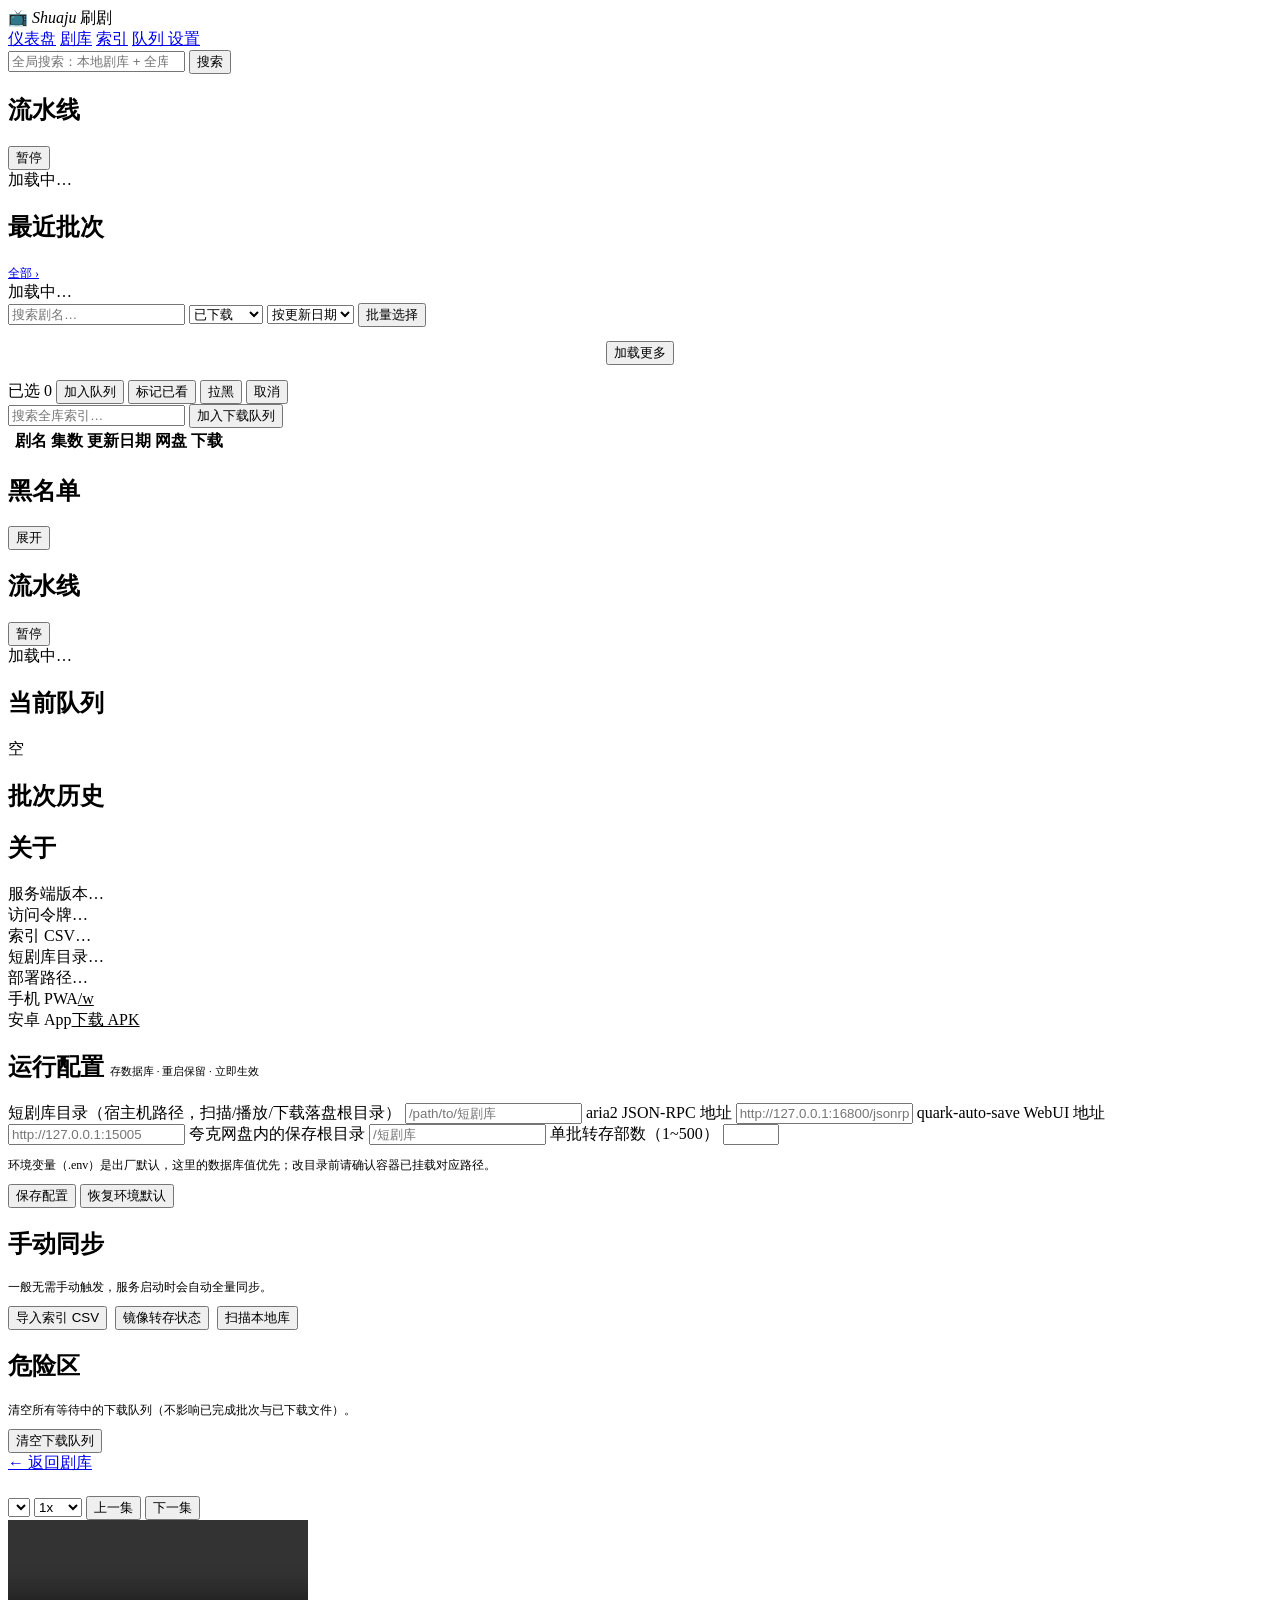
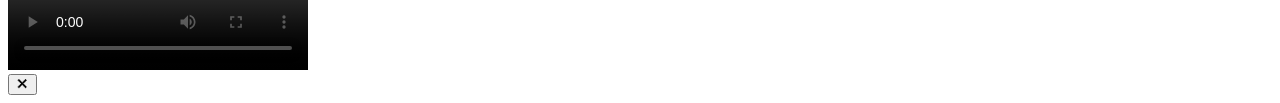
==== static/index.html @ 5451e3e0 "feat: 运行配置页面化——短剧库目录/aria2/quark/保存根/批量 存数据库 - 新增 settings 表 + app/settings_store.py：env 为出厂默认、DB 值优" ====
<!DOCTYPE html>
<html lang="zh-CN">
<head>
<meta charset="utf-8">
<meta name="viewport" content="width=device-width, initial-scale=1">
<title>Shuaju 刷剧 · 管理台</title>
<link rel="stylesheet" href="/style.css">
</head>
<body>
<div class="aurora"><i></i><i></i><i></i></div>
<header id="topbar">
  <div class="brand">📺 <em>Shuaju</em> 刷剧</div>
  <nav>
    <a href="#/dashboard" data-nav="dashboard">仪表盘</a>
    <a href="#/library" data-nav="library">剧库</a>
    <a href="#/index" data-nav="index">索引</a>
    <a href="#/queue" data-nav="queue">队列 <span id="queue-badge" class="badge hidden"></span></a>
    <a href="#/settings" data-nav="settings">设置</a>
  </nav>
  <div id="stats-line"></div>
</header>

<main id="view-dashboard" class="view">
  <div class="toolbar">
    <input id="gs-input" type="search" placeholder="全局搜索：本地剧库 + 全库索引…">
    <button id="gs-btn" class="primary">搜索</button>
  </div>
  <div id="gs-results"></div>
  <div id="dash-main">
    <div id="stat-cards" class="stat-cards"></div>
    <div class="panel">
      <div class="panel-head">
        <h2>流水线</h2>
        <button id="dash-pause-btn">暂停</button>
      </div>
      <div id="dash-pipeline" class="pipeline-strip muted">加载中…</div>
      <div id="dash-batch-log" class="log-live hidden"></div>
    </div>
    <div class="panel">
      <div class="panel-head">
        <h2>最近批次</h2>
        <a href="#/queue" class="muted" style="font-size:12px">全部 ›</a>
      </div>
      <div id="dash-batches" class="muted">加载中…</div>
    </div>
  </div>
</main>

<main id="view-library" class="view hidden">
  <div class="toolbar">
    <input id="lib-search" type="search" placeholder="搜索剧名…">
    <select id="lib-state">
      <option value="done">已下载</option>
      <option value="queued">下载中</option>
      <option value="not_downloaded">未下载</option>
      <option value="dead">链接失效</option>
      <option value="all">全部</option>
    </select>
    <select id="lib-sort">
      <option value="updated">按更新日期</option>
      <option value="episodes">按集数</option>
      <option value="size">按大小</option>
      <option value="title">按剧名</option>
    </select>
    <span id="lib-count" class="muted"></span>
    <button id="lib-select-btn">批量选择</button>
  </div>
  <div id="lib-grid" class="grid"></div>
  <div id="lib-skeleton" class="grid hidden"></div>
  <div id="lib-empty" class="empty-state hidden"></div>
  <button id="lib-more" class="more hidden" style="display:block;margin:14px auto">加载更多</button>
  <div id="lib-sentinel" style="height:1px"></div>
  <div id="lib-opbar" class="opbar hidden">
    <span class="count" id="lib-sel-count">已选 0</span>
    <button id="op-queue">加入队列</button>
    <button id="op-watch">标记已看</button>
    <button id="op-blacklist" class="danger">拉黑</button>
    <button id="op-cancel" class="ghost">取消</button>
  </div>
</main>

<main id="view-index" class="view hidden">
  <div class="toolbar">
    <input id="idx-search" type="search" placeholder="搜索全库索引…">
    <button id="idx-queue-selected" class="primary">加入下载队列</button>
    <span id="idx-count" class="muted"></span>
  </div>
  <div class="table-wrap">
  <table class="table">
    <thead><tr><th></th><th>剧名</th><th>集数</th><th>更新日期</th><th>网盘</th><th>下载</th><th></th></tr></thead>
    <tbody id="idx-body"></tbody>
  </table>
  </div>
  <div id="idx-pager" class="pager"></div>
  <div class="panel">
    <div class="panel-head">
      <h2>黑名单 <span id="bl-count" class="muted"></span></h2>
      <button id="bl-toggle">展开</button>
    </div>
    <div id="bl-list" class="hidden"></div>
  </div>
</main>

<main id="view-queue" class="view hidden">
  <div class="panel">
    <div class="panel-head">
      <h2>流水线</h2>
      <button id="pause-btn">暂停</button>
    </div>
    <div id="pipeline-info" class="muted">加载中…</div>
  </div>
  <div class="panel">
    <h2>当前队列</h2>
    <div id="queue-list" class="muted">空</div>
  </div>
  <div class="panel">
    <h2>批次历史</h2>
    <div id="batch-list"></div>
  </div>
</main>

<main id="view-settings" class="view hidden">
  <div class="set-grid">
    <div class="panel">
      <h2>关于</h2>
      <div class="set-row"><span class="k">服务端版本</span><span id="set-version">…</span></div>
      <div class="set-row"><span class="k">访问令牌</span><span id="set-auth">…</span></div>
      <div class="set-row"><span class="k">索引 CSV</span><span id="set-csv">…</span></div>
      <div class="set-row"><span class="k">短剧库目录</span><span id="set-lib">…</span></div>
      <div class="set-row" id="set-deploy"><span class="k">部署路径</span><span class="muted">…</span></div>
      <div class="set-row"><span class="k">手机 PWA</span><a href="/w" style="color:var(--accent)">/w</a></div>
      <div class="set-row"><span class="k">安卓 App</span><a href="/duanju.apk" style="color:var(--accent)">下载 APK</a></div>
    </div>
    <div class="panel">
      <h2>运行配置 <span class="muted" style="font-size:11px;font-weight:400">存数据库 · 重启保留 · 立即生效</span></h2>
      <div class="set-form">
        <label>短剧库目录（宿主机路径，扫描/播放/下载落盘根目录）
          <input id="cfg-lib" type="text" placeholder="/path/to/短剧库"></label>
        <label>aria2 JSON-RPC 地址
          <input id="cfg-aria2" type="text" placeholder="http://127.0.0.1:16800/jsonrpc"></label>
        <label>quark-auto-save WebUI 地址
          <input id="cfg-quark" type="text" placeholder="http://127.0.0.1:15005"></label>
        <label>夸克网盘内的保存根目录
          <input id="cfg-saveroot" type="text" placeholder="/短剧库"></label>
        <label>单批转存部数（1~500）
          <input id="cfg-batch" type="number" min="1" max="500"></label>
      </div>
      <p class="muted" style="font-size:12px;margin-bottom:10px">
        环境变量（.env）是出厂默认，这里的数据库值优先；改目录前请确认容器已挂载对应路径。
      </p>
      <button id="cfg-save" class="primary">保存配置</button>
      <button id="cfg-reset" class="ghost">恢复环境默认</button>
    </div>
    <div class="panel">
      <h2>手动同步</h2>
      <p class="muted" style="font-size:12px;margin-bottom:10px">一般无需手动触发，服务启动时会自动全量同步。</p>
      <div style="display:flex;gap:8px;flex-wrap:wrap">
        <button data-sync="csv">导入索引 CSV</button>
        <button data-sync="state">镜像转存状态</button>
        <button data-sync="local">扫描本地库</button>
      </div>
      <div id="sync-result" class="result-box hidden"></div>
    </div>
    <div class="panel danger-zone">
      <h2>危险区</h2>
      <p class="muted" style="font-size:12px;margin-bottom:10px">清空所有等待中的下载队列（不影响已完成批次与已下载文件）。</p>
      <button id="clear-queue-btn" class="danger">清空下载队列</button>
    </div>
  </div>
</main>

<main id="view-watch" class="view hidden">
  <div class="watch-wrap">
    <div class="watch-head">
      <a href="#/library" class="back">← 返回剧库</a>
      <h1 id="watch-title"></h1>
      <div class="watch-ops">
        <select id="ep-select"></select>
        <select id="speed-select">
          <option value="0.5">0.5x</option>
          <option value="1" selected>1x</option>
          <option value="1.5">1.5x</option>
          <option value="2">2x</option>
        </select>
        <button id="prev-ep">上一集</button>
        <button id="next-ep">下一集</button>
      </div>
    </div>
    <video id="player" controls autoplay></video>
    <div id="watch-status" class="muted"></div>
    <div id="ep-grid" class="ep-grid"></div>
  </div>
</main>

<!-- 详情抽屉 -->
<div id="drawer-mask" class="drawer-mask"></div>
<aside id="drawer" class="drawer">
  <button class="d-close" id="drawer-close">✕</button>
  <div id="drawer-content"></div>
</aside>

<div id="toast" class="toast hidden"></div>

<script src="/auth.js"></script>
<script type="module" src="/app.js"></script>
</body>
</html>
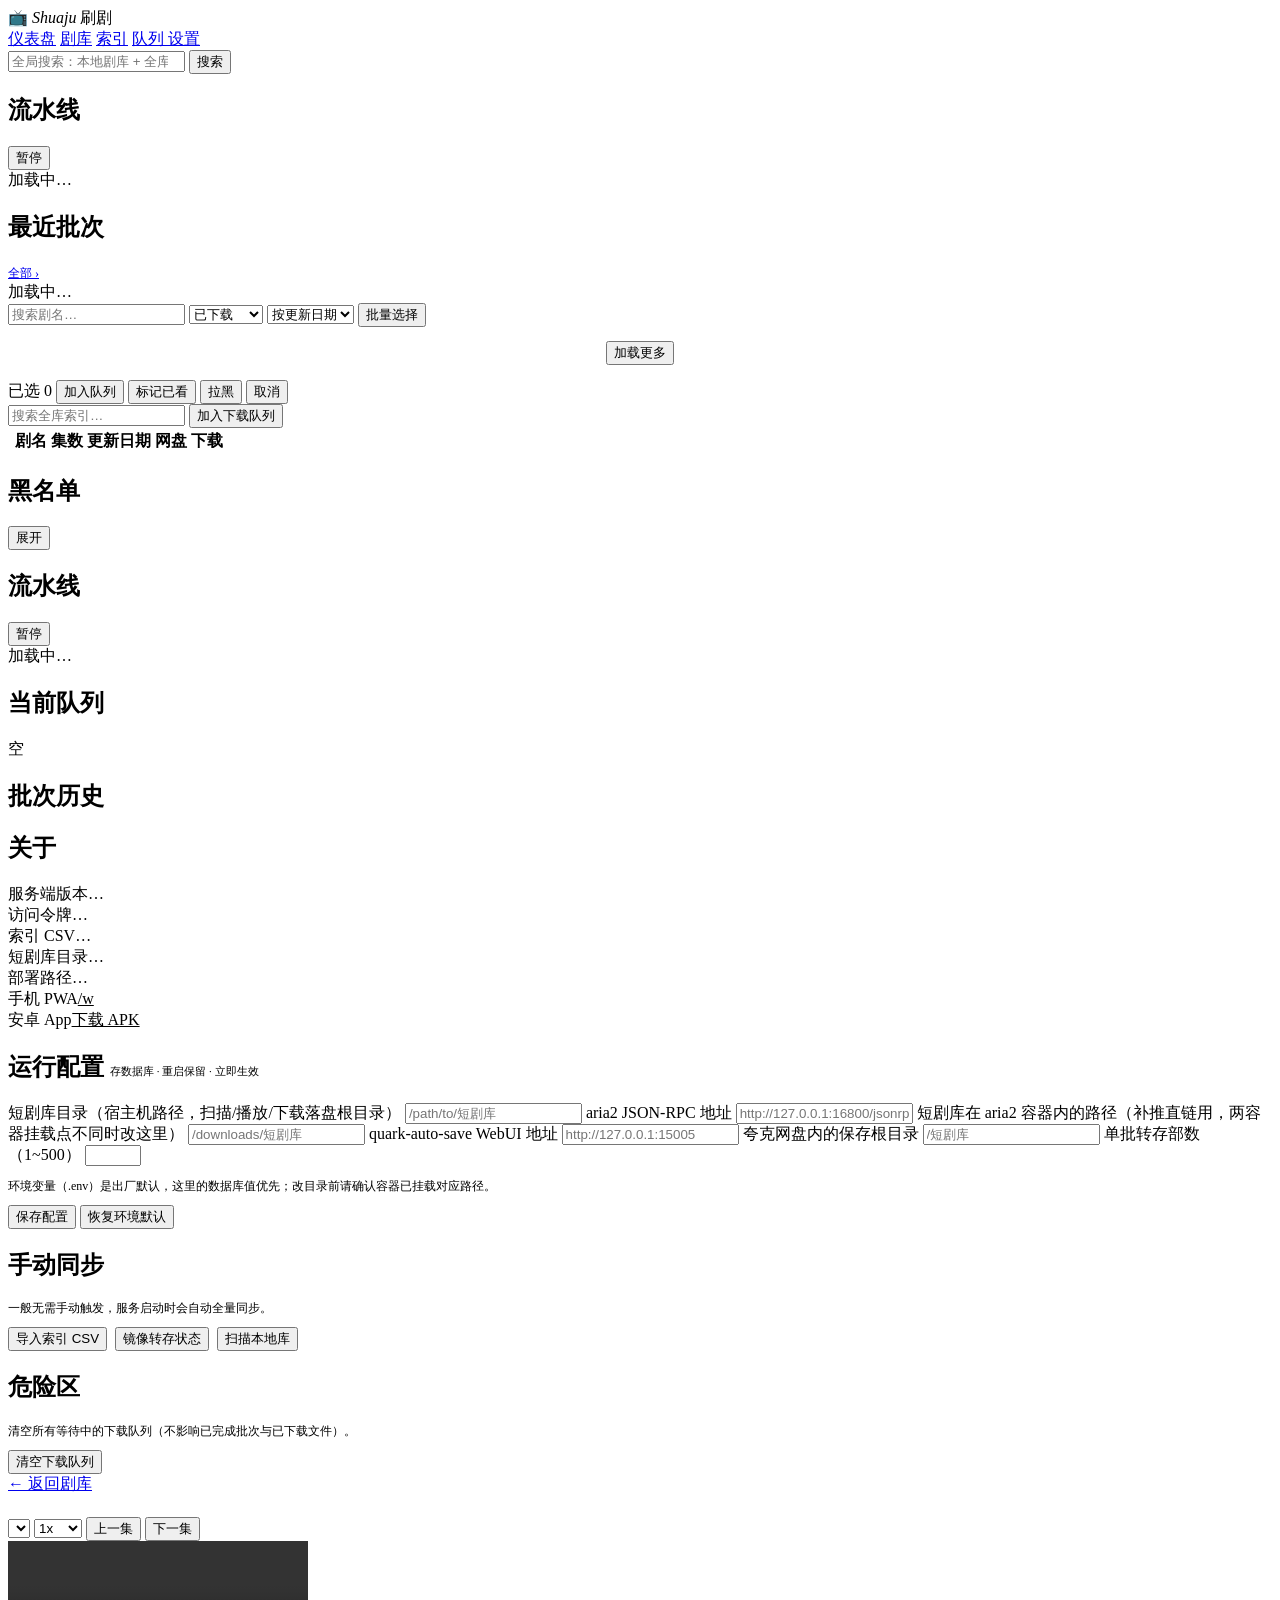
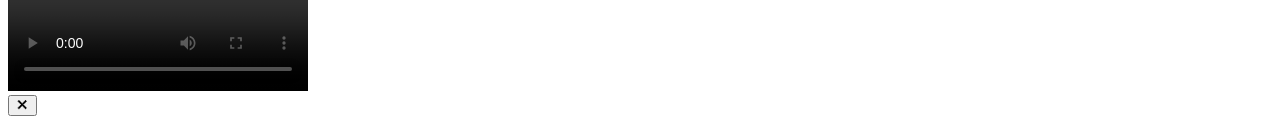
==== commit a38c34c5: "fix: 补推链路三处问题——PAT_BARE 重构残留、aria2 路径视角、补推条件 1. util.PAT_BARE/PAT_JI 在集数模式重构后已不存在：新增 util.is_episode" ====
--- a/static/index.html
+++ b/static/index.html
@@ -138,6 +138,8 @@
           <input id="cfg-lib" type="text" placeholder="/path/to/短剧库"></label>
         <label>aria2 JSON-RPC 地址
           <input id="cfg-aria2" type="text" placeholder="http://127.0.0.1:16800/jsonrpc"></label>
+        <label>短剧库在 aria2 容器内的路径（补推直链用，两容器挂载点不同时改这里）
+          <input id="cfg-aria2lib" type="text" placeholder="/downloads/短剧库"></label>
         <label>quark-auto-save WebUI 地址
           <input id="cfg-quark" type="text" placeholder="http://127.0.0.1:15005"></label>
         <label>夸克网盘内的保存根目录
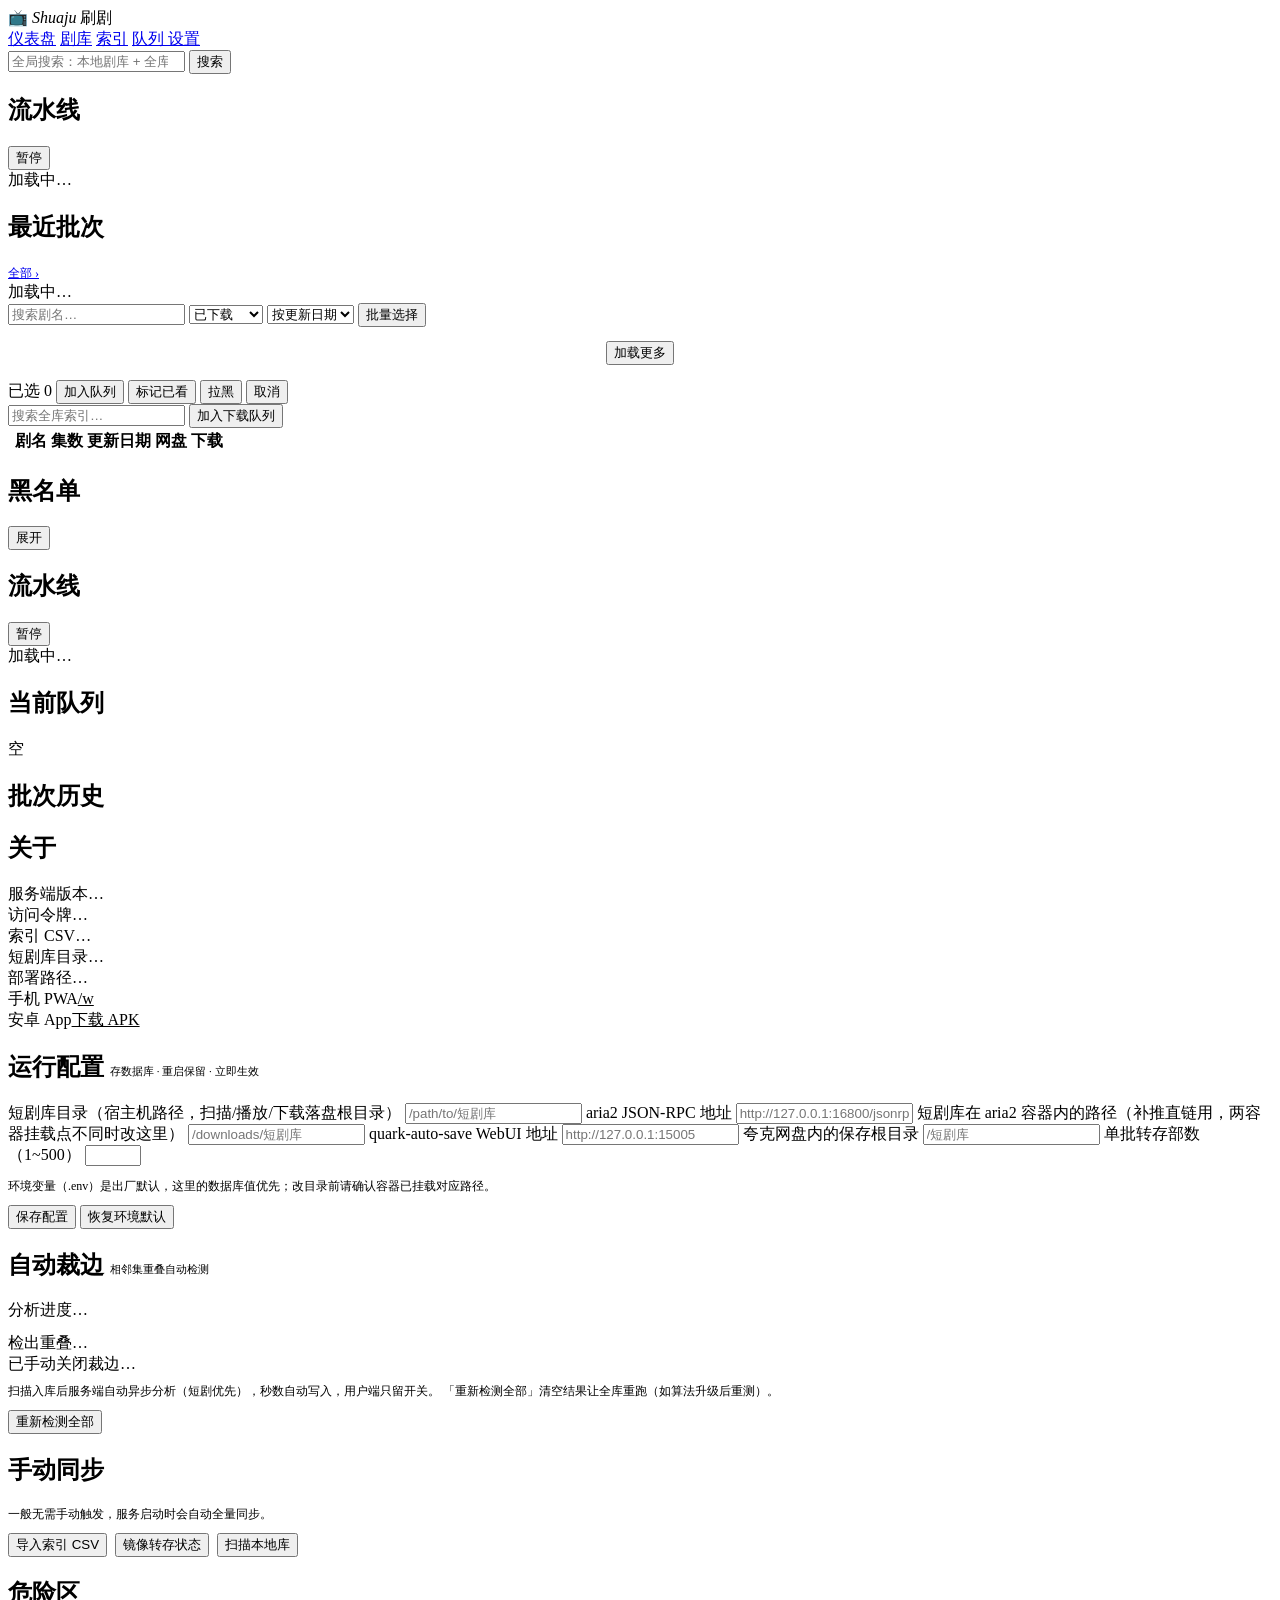
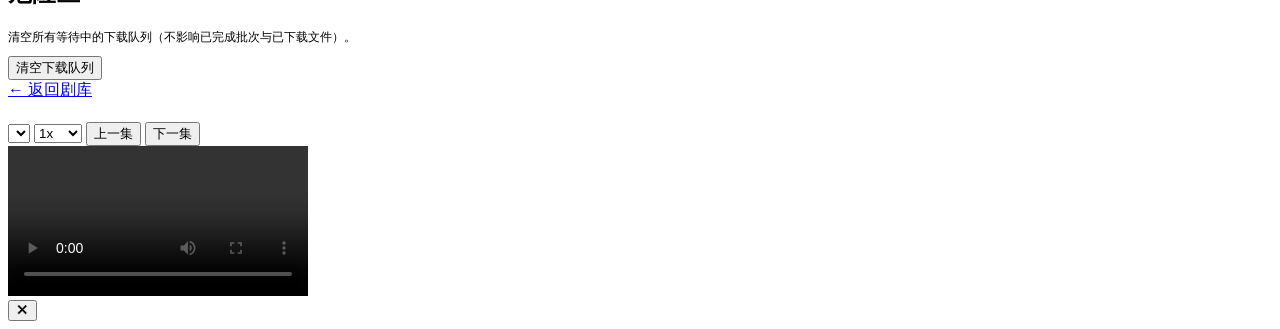
==== commit 3166feca: "feat: 设置页「自动裁边」面板——分析进度/检出统计/全部重检 - GET /api/trim/stats：total/checked/detected/disabled 四项统计 - POST " ====
--- a/static/index.html
+++ b/static/index.html
@@ -154,6 +154,18 @@
       <button id="cfg-reset" class="ghost">恢复环境默认</button>
     </div>
     <div class="panel">
+      <h2>自动裁边 <span class="muted" style="font-size:11px;font-weight:400">相邻集重叠自动检测</span></h2>
+      <div class="set-row"><span class="k">分析进度</span><span id="trim-progress">…</span></div>
+      <div class="meter" style="margin:6px 0 12px"><i id="trim-meter" style="width:0"></i></div>
+      <div class="set-row"><span class="k">检出重叠</span><span id="trim-detected">…</span></div>
+      <div class="set-row"><span class="k">已手动关闭裁边</span><span id="trim-disabled">…</span></div>
+      <p class="muted" style="font-size:12px;margin:8px 0 10px">
+        扫描入库后服务端自动异步分析（短剧优先），秒数自动写入，用户端只留开关。
+        「重新检测全部」清空结果让全库重跑（如算法升级后重测）。
+      </p>
+      <button id="trim-reset-btn" class="danger">重新检测全部</button>
+    </div>
+    <div class="panel">
       <h2>手动同步</h2>
       <p class="muted" style="font-size:12px;margin-bottom:10px">一般无需手动触发，服务启动时会自动全量同步。</p>
       <div style="display:flex;gap:8px;flex-wrap:wrap">
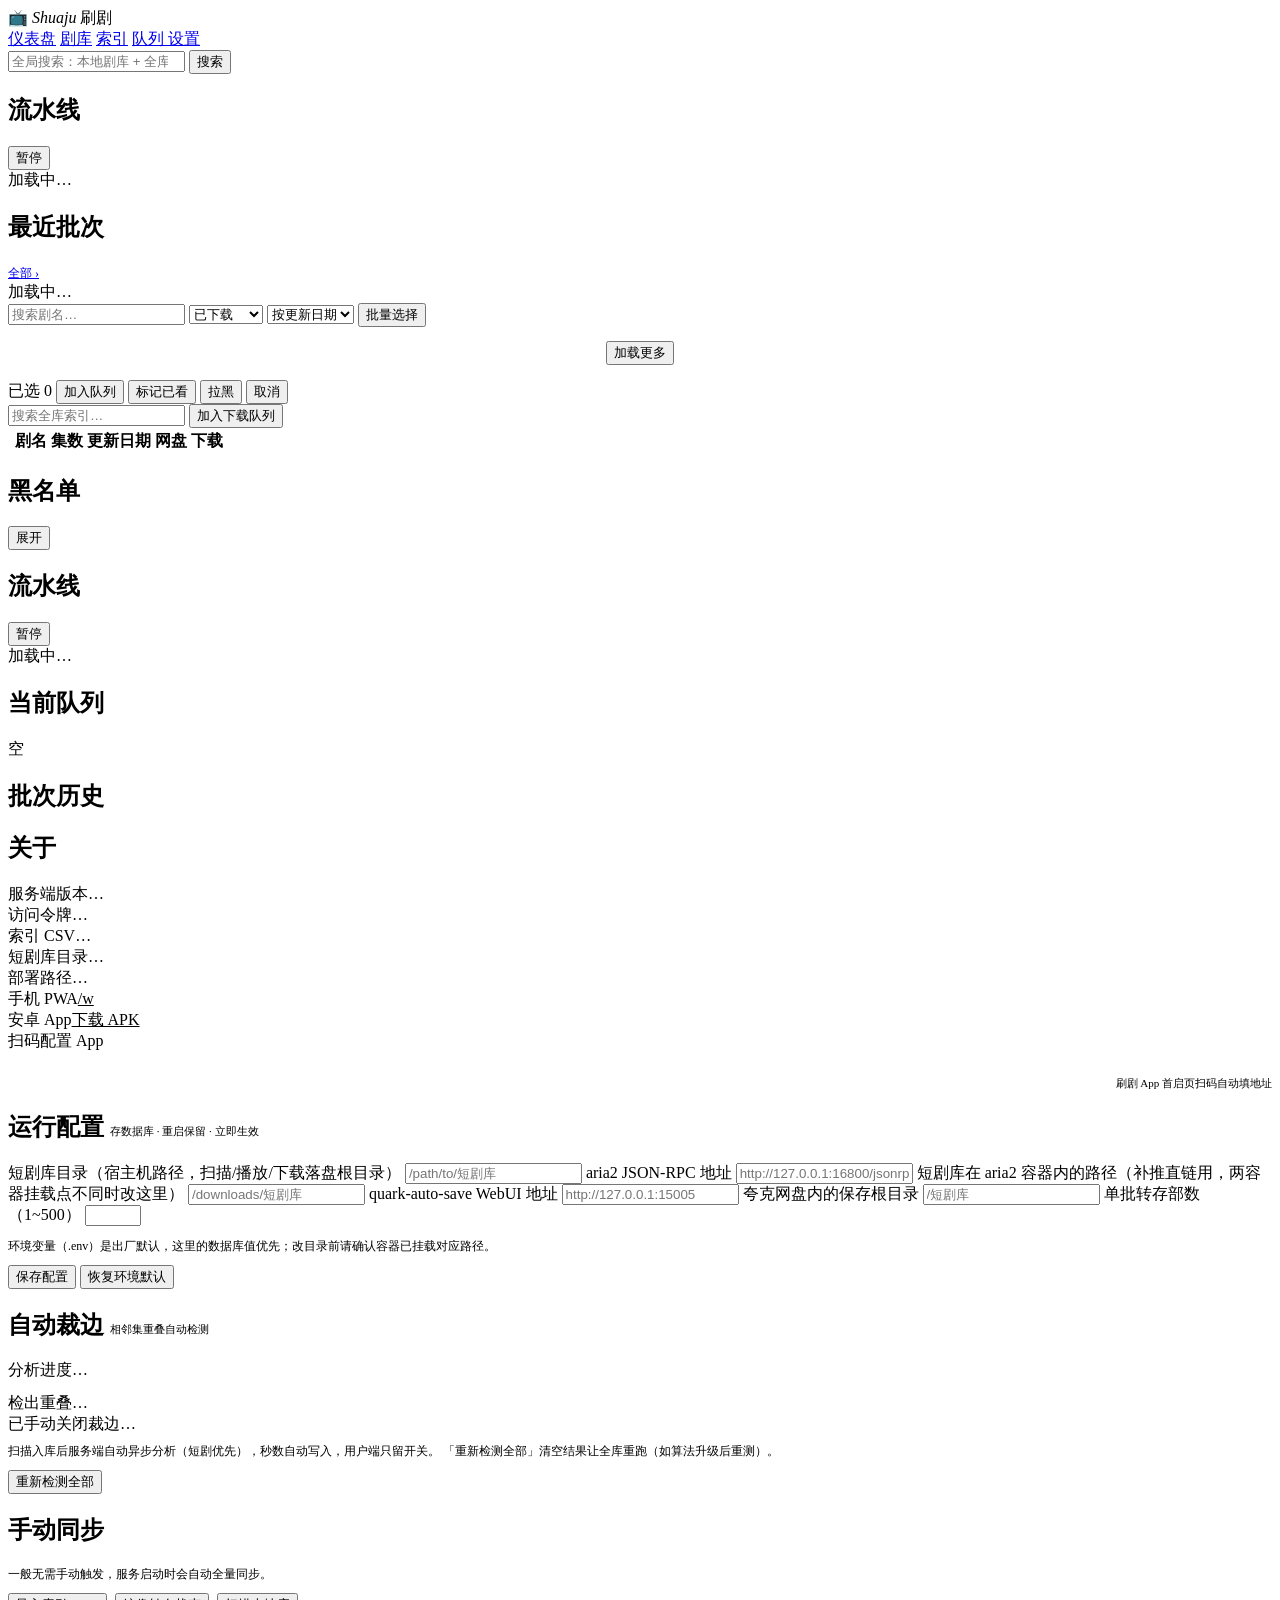
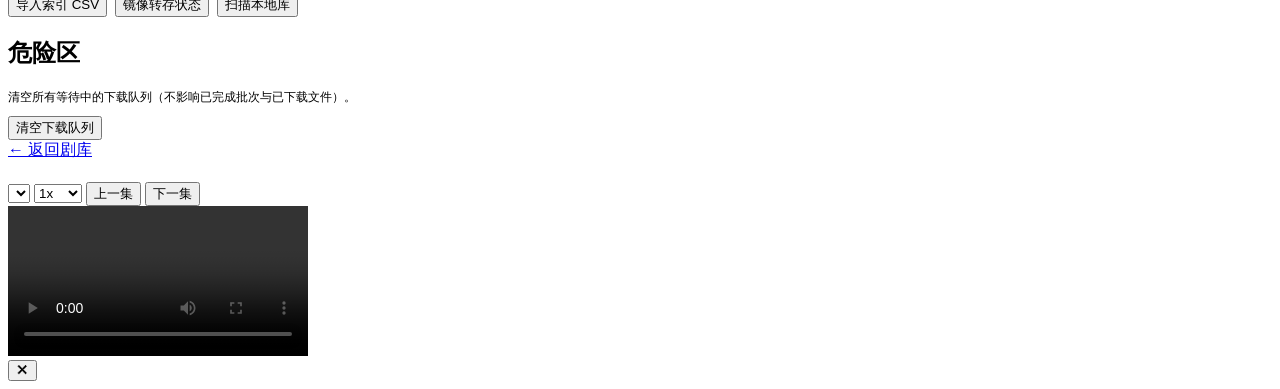
==== commit 7bd25f81: "feat: 扫码配置——/api/qr.svg 二维码端点 + 设置页扫码面板 - GET /api/qr.svg?data=<url>：qrcode 库生成 SVG（App 首启扫码自动填服务器地址" ====
--- a/static/index.html
+++ b/static/index.html
@@ -130,6 +130,13 @@
       <div class="set-row" id="set-deploy"><span class="k">部署路径</span><span class="muted">…</span></div>
       <div class="set-row"><span class="k">手机 PWA</span><a href="/w" style="color:var(--accent)">/w</a></div>
       <div class="set-row"><span class="k">安卓 App</span><a href="/duanju.apk" style="color:var(--accent)">下载 APK</a></div>
+      <div class="set-row" style="align-items:flex-start">
+        <span class="k">扫码配置 App</span>
+        <div style="text-align:right">
+          <div id="qr-box" style="background:#fff;padding:8px;border-radius:10px;display:inline-block;line-height:0"></div>
+          <div class="muted" style="font-size:11px;margin-top:4px">刷剧 App 首启页扫码自动填地址</div>
+        </div>
+      </div>
     </div>
     <div class="panel">
       <h2>运行配置 <span class="muted" style="font-size:11px;font-weight:400">存数据库 · 重启保留 · 立即生效</span></h2>
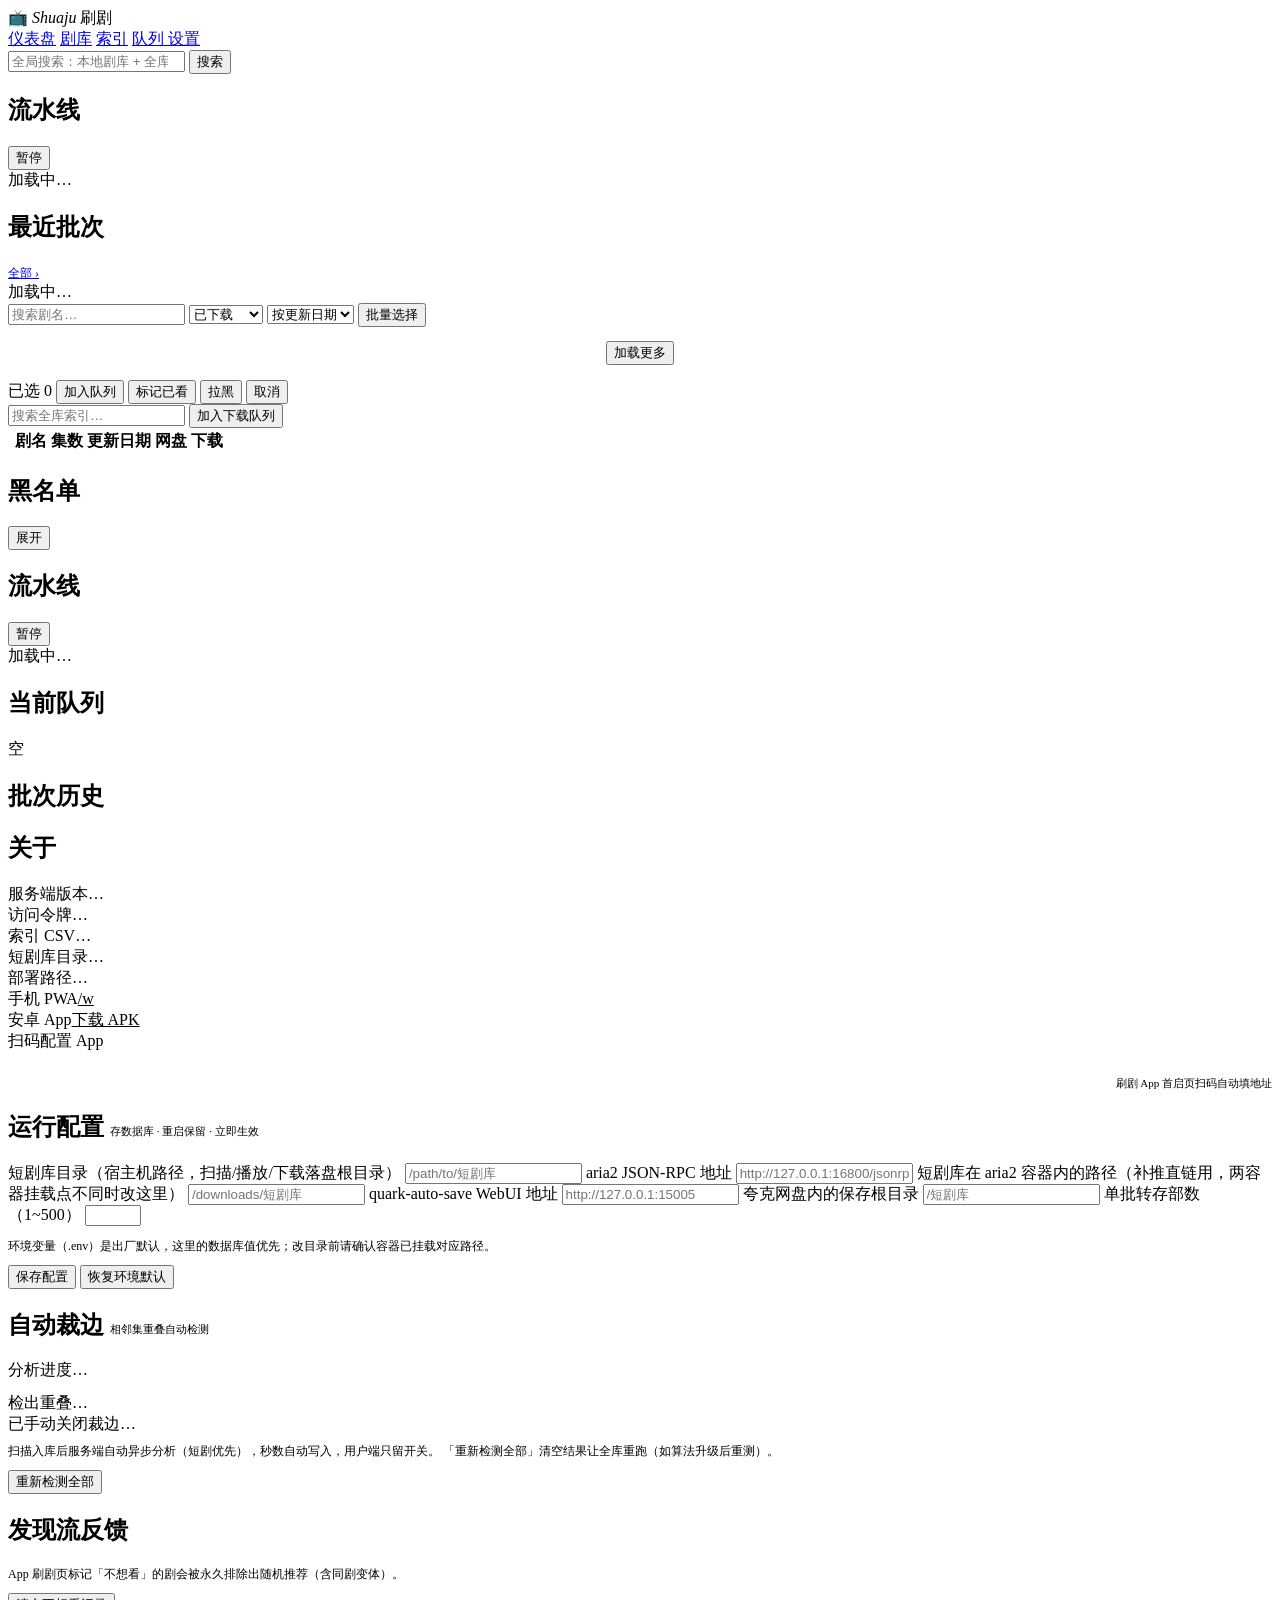
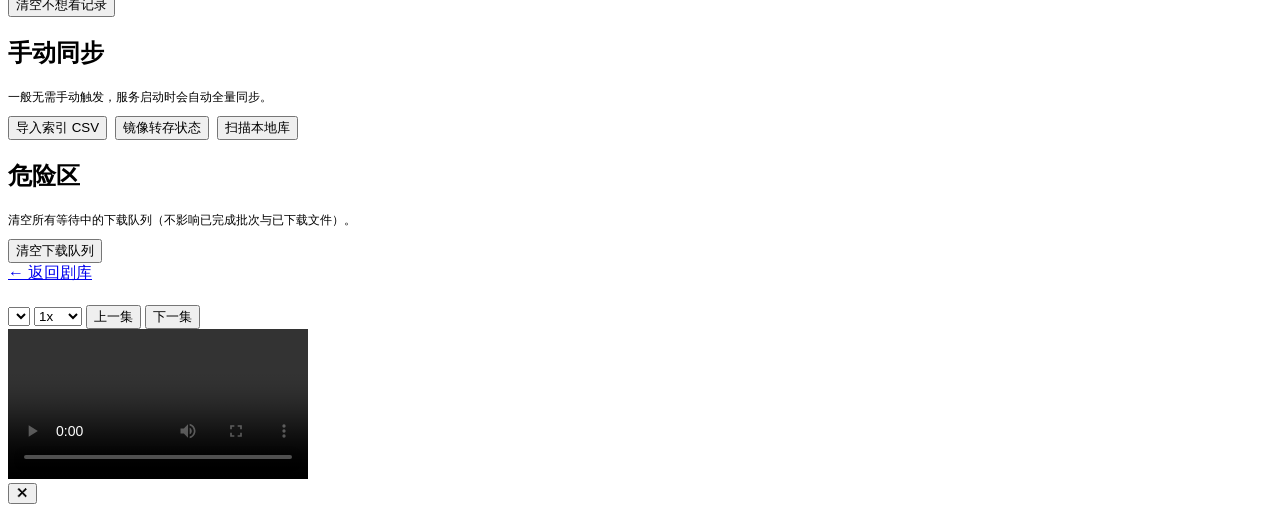
==== commit 680c8ba0: "feat: 发现流不想看——feedback 表 + disLike 接口 + random 排除 - feedback 表（key=归一化剧名）：POST /api/dramas/{id}/disl" ====
--- a/static/index.html
+++ b/static/index.html
@@ -173,6 +173,13 @@
       <button id="trim-reset-btn" class="danger">重新检测全部</button>
     </div>
     <div class="panel">
+      <h2>发现流反馈 <span id="dis-count" class="muted"></span></h2>
+      <p class="muted" style="font-size:12px;margin-bottom:10px">
+        App 刷剧页标记「不想看」的剧会被永久排除出随机推荐（含同剧变体）。
+      </p>
+      <button id="dis-clear" class="danger">清空不想看记录</button>
+    </div>
+    <div class="panel">
       <h2>手动同步</h2>
       <p class="muted" style="font-size:12px;margin-bottom:10px">一般无需手动触发，服务启动时会自动全量同步。</p>
       <div style="display:flex;gap:8px;flex-wrap:wrap">
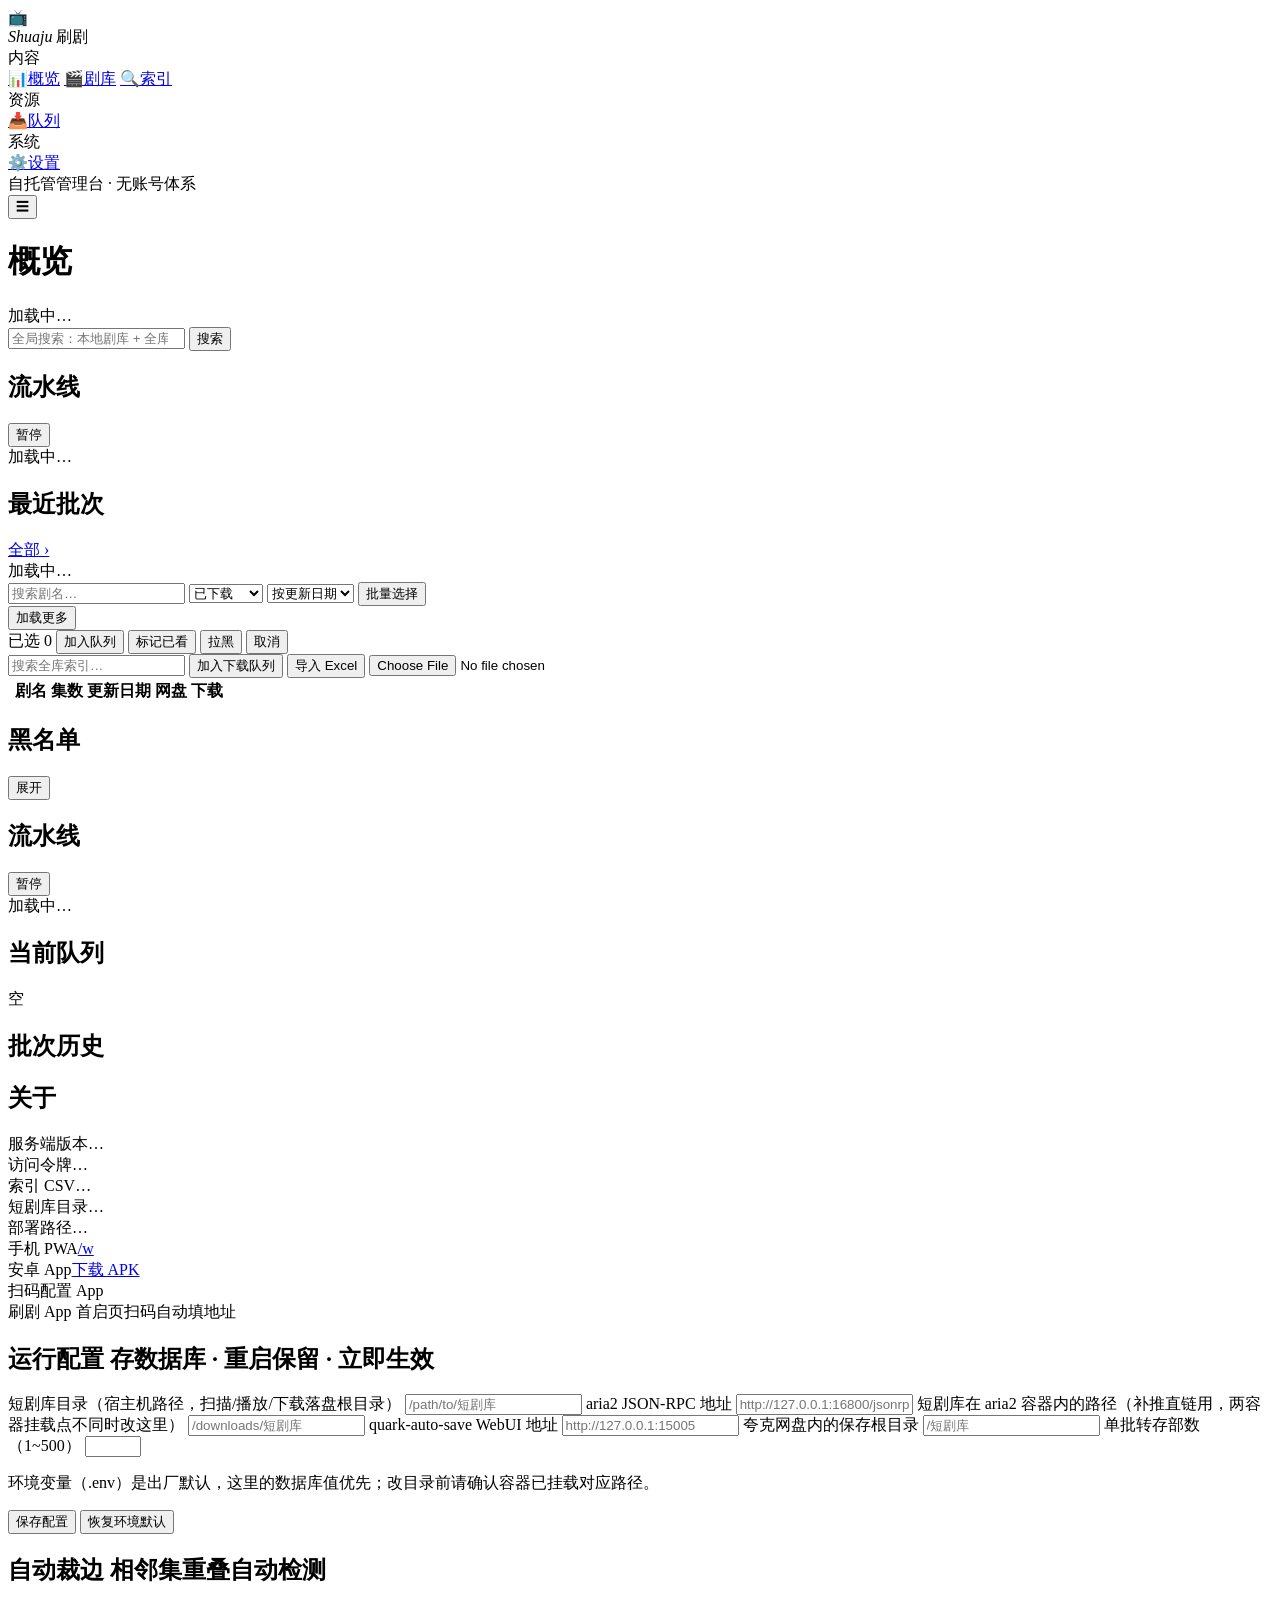
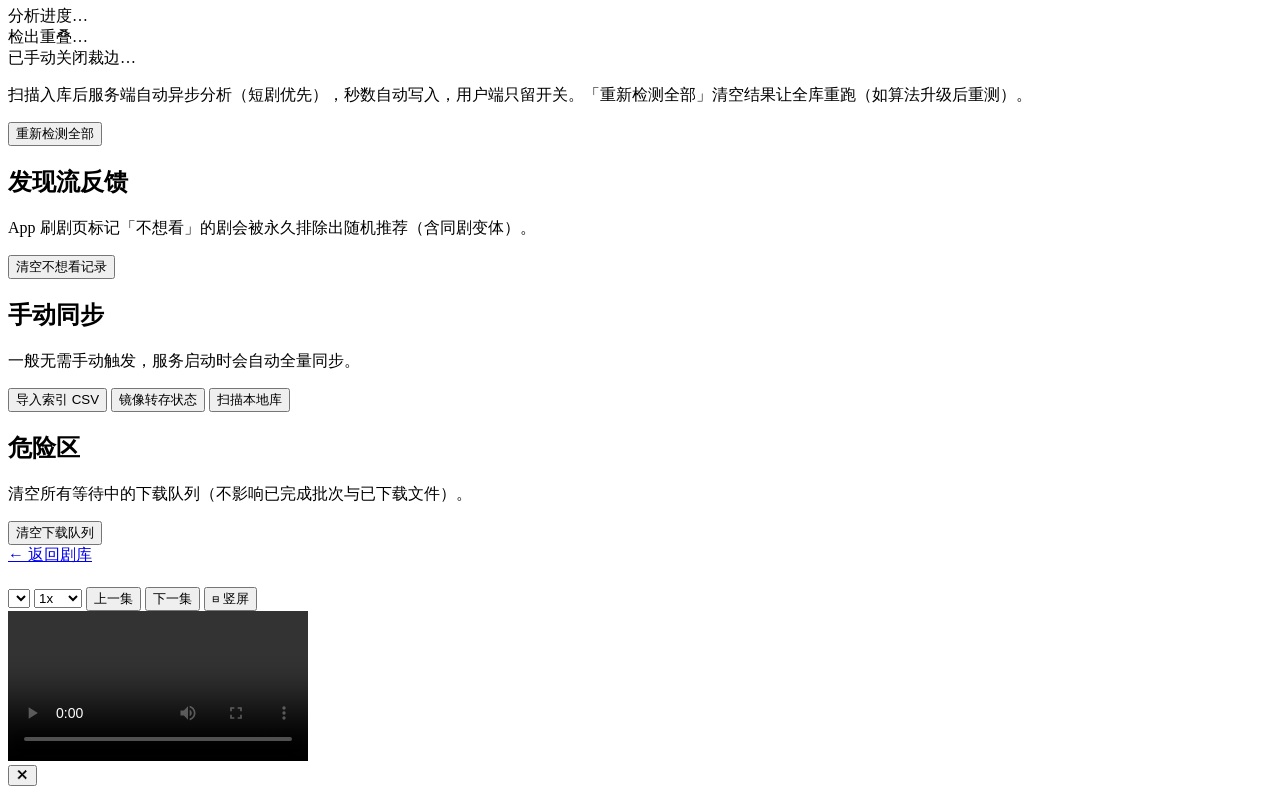
==== commit 35813aa5: "feat(console): 管理台浅色 NAS 风重构 + Excel 导入索引 - UI：顶栏玻璃暗色改为固定侧边栏浅色布局，设计令牌化（间距/字号/圆角/阴影变量化），内联样式清零，≤900px" ====
--- a/static/index.html
+++ b/static/index.html
@@ -7,18 +7,33 @@
 <link rel="stylesheet" href="/style.css">
 </head>
 <body>
-<div class="aurora"><i></i><i></i><i></i></div>
-<header id="topbar">
-  <div class="brand">📺 <em>Shuaju</em> 刷剧</div>
-  <nav>
-    <a href="#/dashboard" data-nav="dashboard">仪表盘</a>
-    <a href="#/library" data-nav="library">剧库</a>
-    <a href="#/index" data-nav="index">索引</a>
-    <a href="#/queue" data-nav="queue">队列 <span id="queue-badge" class="badge hidden"></span></a>
-    <a href="#/settings" data-nav="settings">设置</a>
+
+<!-- ===== 侧边栏 ===== -->
+<aside class="sidebar" id="sidebar">
+  <div class="side-head"><span class="logo">📺</span><div><em>Shuaju</em> 刷剧</div></div>
+  <nav class="side-nav">
+    <div class="side-label">内容</div>
+    <a class="side-link" href="#/dashboard" data-nav="dashboard"><span class="ico">📊</span>概览</a>
+    <a class="side-link" href="#/library" data-nav="library"><span class="ico">🎬</span>剧库</a>
+    <a class="side-link" href="#/index" data-nav="index"><span class="ico">🔍</span>索引</a>
+    <div class="side-label">资源</div>
+    <a class="side-link" href="#/queue" data-nav="queue"><span class="ico">📥</span>队列 <span id="queue-badge" class="side-badge hidden"></span></a>
+    <div class="side-label">系统</div>
+    <a class="side-link" href="#/settings" data-nav="settings"><span class="ico">⚙️</span>设置</a>
   </nav>
-  <div id="stats-line"></div>
-</header>
+  <div class="side-foot">自托管管理台 · 无账号体系</div>
+</aside>
+<div class="side-mask" id="side-mask"></div>
+<button class="hamburger" id="hamburger" aria-label="打开导航">☰</button>
+
+<!-- ===== 内容区 ===== -->
+<div class="app-body">
+  <div class="page-head">
+    <h1 id="ph-title">概览</h1>
+    <div class="ph-actions">
+      <div id="stats-line" class="status-pill"><span class="dot"></span><span id="stats-text">加载中…</span></div>
+    </div>
+  </div>
 
 <main id="view-dashboard" class="view">
   <div class="toolbar">
@@ -39,7 +54,7 @@
     <div class="panel">
       <div class="panel-head">
         <h2>最近批次</h2>
-        <a href="#/queue" class="muted" style="font-size:12px">全部 ›</a>
+        <a href="#/queue" class="link-a small">全部 ›</a>
       </div>
       <div id="dash-batches" class="muted">加载中…</div>
     </div>
@@ -68,8 +83,8 @@
   <div id="lib-grid" class="grid"></div>
   <div id="lib-skeleton" class="grid hidden"></div>
   <div id="lib-empty" class="empty-state hidden"></div>
-  <button id="lib-more" class="more hidden" style="display:block;margin:14px auto">加载更多</button>
-  <div id="lib-sentinel" style="height:1px"></div>
+  <button id="lib-more" class="more hidden">加载更多</button>
+  <div id="lib-sentinel" class="sentinel"></div>
   <div id="lib-opbar" class="opbar hidden">
     <span class="count" id="lib-sel-count">已选 0</span>
     <button id="op-queue">加入队列</button>
@@ -83,6 +98,8 @@
   <div class="toolbar">
     <input id="idx-search" type="search" placeholder="搜索全库索引…">
     <button id="idx-queue-selected" class="primary">加入下载队列</button>
+    <button id="idx-import-btn" title="上传 .xlsx 短剧列表，按链接合并进索引">导入 Excel</button>
+    <input type="file" id="idx-import-file" accept=".xlsx" class="hidden">
     <span id="idx-count" class="muted"></span>
   </div>
   <div class="table-wrap">
@@ -102,20 +119,24 @@
 </main>
 
 <main id="view-queue" class="view hidden">
-  <div class="panel">
-    <div class="panel-head">
-      <h2>流水线</h2>
-      <button id="pause-btn">暂停</button>
-    </div>
-    <div id="pipeline-info" class="muted">加载中…</div>
-  </div>
-  <div class="panel">
-    <h2>当前队列</h2>
-    <div id="queue-list" class="muted">空</div>
-  </div>
-  <div class="panel">
-    <h2>批次历史</h2>
-    <div id="batch-list"></div>
+  <div class="two-col">
+    <div class="col-stack">
+      <div class="panel">
+        <div class="panel-head">
+          <h2>流水线</h2>
+          <button id="pause-btn">暂停</button>
+        </div>
+        <div id="pipeline-info" class="muted">加载中…</div>
+      </div>
+      <div class="panel">
+        <div class="panel-head"><h2>当前队列</h2></div>
+        <div id="queue-list" class="muted">空</div>
+      </div>
+    </div>
+    <div class="panel">
+      <div class="panel-head"><h2>批次历史</h2></div>
+      <div id="batch-list"></div>
+    </div>
   </div>
 </main>
 
@@ -128,18 +149,18 @@
       <div class="set-row"><span class="k">索引 CSV</span><span id="set-csv">…</span></div>
       <div class="set-row"><span class="k">短剧库目录</span><span id="set-lib">…</span></div>
       <div class="set-row" id="set-deploy"><span class="k">部署路径</span><span class="muted">…</span></div>
-      <div class="set-row"><span class="k">手机 PWA</span><a href="/w" style="color:var(--accent)">/w</a></div>
-      <div class="set-row"><span class="k">安卓 App</span><a href="/duanju.apk" style="color:var(--accent)">下载 APK</a></div>
-      <div class="set-row" style="align-items:flex-start">
+      <div class="set-row"><span class="k">手机 PWA</span><a href="/w" class="link-a">/w</a></div>
+      <div class="set-row"><span class="k">安卓 App</span><a href="/duanju.apk" class="link-a">下载 APK</a></div>
+      <div class="set-row top">
         <span class="k">扫码配置 App</span>
-        <div style="text-align:right">
-          <div id="qr-box" style="background:#fff;padding:8px;border-radius:10px;display:inline-block;line-height:0"></div>
-          <div class="muted" style="font-size:11px;margin-top:4px">刷剧 App 首启页扫码自动填地址</div>
+        <div class="right">
+          <div id="qr-box" class="qr-box"></div>
+          <div class="qr-hint">刷剧 App 首启页扫码自动填地址</div>
         </div>
       </div>
     </div>
     <div class="panel">
-      <h2>运行配置 <span class="muted" style="font-size:11px;font-weight:400">存数据库 · 重启保留 · 立即生效</span></h2>
+      <h2>运行配置 <span class="sub">存数据库 · 重启保留 · 立即生效</span></h2>
       <div class="set-form">
         <label>短剧库目录（宿主机路径，扫描/播放/下载落盘根目录）
           <input id="cfg-lib" type="text" placeholder="/path/to/短剧库"></label>
@@ -154,35 +175,28 @@
         <label>单批转存部数（1~500）
           <input id="cfg-batch" type="number" min="1" max="500"></label>
       </div>
-      <p class="muted" style="font-size:12px;margin-bottom:10px">
-        环境变量（.env）是出厂默认，这里的数据库值优先；改目录前请确认容器已挂载对应路径。
-      </p>
+      <p class="hint">环境变量（.env）是出厂默认，这里的数据库值优先；改目录前请确认容器已挂载对应路径。</p>
       <button id="cfg-save" class="primary">保存配置</button>
       <button id="cfg-reset" class="ghost">恢复环境默认</button>
     </div>
     <div class="panel">
-      <h2>自动裁边 <span class="muted" style="font-size:11px;font-weight:400">相邻集重叠自动检测</span></h2>
+      <h2>自动裁边 <span class="sub">相邻集重叠自动检测</span></h2>
       <div class="set-row"><span class="k">分析进度</span><span id="trim-progress">…</span></div>
-      <div class="meter" style="margin:6px 0 12px"><i id="trim-meter" style="width:0"></i></div>
+      <div class="meter spaced"><i id="trim-meter"></i></div>
       <div class="set-row"><span class="k">检出重叠</span><span id="trim-detected">…</span></div>
       <div class="set-row"><span class="k">已手动关闭裁边</span><span id="trim-disabled">…</span></div>
-      <p class="muted" style="font-size:12px;margin:8px 0 10px">
-        扫描入库后服务端自动异步分析（短剧优先），秒数自动写入，用户端只留开关。
-        「重新检测全部」清空结果让全库重跑（如算法升级后重测）。
-      </p>
+      <p class="hint">扫描入库后服务端自动异步分析（短剧优先），秒数自动写入，用户端只留开关。「重新检测全部」清空结果让全库重跑（如算法升级后重测）。</p>
       <button id="trim-reset-btn" class="danger">重新检测全部</button>
     </div>
     <div class="panel">
       <h2>发现流反馈 <span id="dis-count" class="muted"></span></h2>
-      <p class="muted" style="font-size:12px;margin-bottom:10px">
-        App 刷剧页标记「不想看」的剧会被永久排除出随机推荐（含同剧变体）。
-      </p>
+      <p class="hint">App 刷剧页标记「不想看」的剧会被永久排除出随机推荐（含同剧变体）。</p>
       <button id="dis-clear" class="danger">清空不想看记录</button>
     </div>
     <div class="panel">
       <h2>手动同步</h2>
-      <p class="muted" style="font-size:12px;margin-bottom:10px">一般无需手动触发，服务启动时会自动全量同步。</p>
-      <div style="display:flex;gap:8px;flex-wrap:wrap">
+      <p class="hint">一般无需手动触发，服务启动时会自动全量同步。</p>
+      <div class="btn-row">
         <button data-sync="csv">导入索引 CSV</button>
         <button data-sync="state">镜像转存状态</button>
         <button data-sync="local">扫描本地库</button>
@@ -191,7 +205,7 @@
     </div>
     <div class="panel danger-zone">
       <h2>危险区</h2>
-      <p class="muted" style="font-size:12px;margin-bottom:10px">清空所有等待中的下载队列（不影响已完成批次与已下载文件）。</p>
+      <p class="hint">清空所有等待中的下载队列（不影响已完成批次与已下载文件）。</p>
       <button id="clear-queue-btn" class="danger">清空下载队列</button>
     </div>
   </div>
@@ -212,6 +226,7 @@
         </select>
         <button id="prev-ep">上一集</button>
         <button id="next-ep">下一集</button>
+        <button id="orient-btn" title="切换竖屏 / 横屏播放框">⊟ 竖屏</button>
       </div>
     </div>
     <video id="player" controls autoplay></video>
@@ -219,11 +234,12 @@
     <div id="ep-grid" class="ep-grid"></div>
   </div>
 </main>
-
-<!-- 详情抽屉 -->
+</div><!-- /app-body -->
+
+<!-- ===== 全局抽屉 / Toast ===== -->
 <div id="drawer-mask" class="drawer-mask"></div>
 <aside id="drawer" class="drawer">
-  <button class="d-close" id="drawer-close">✕</button>
+  <button id="drawer-close" class="d-close">✕</button>
   <div id="drawer-content"></div>
 </aside>
 
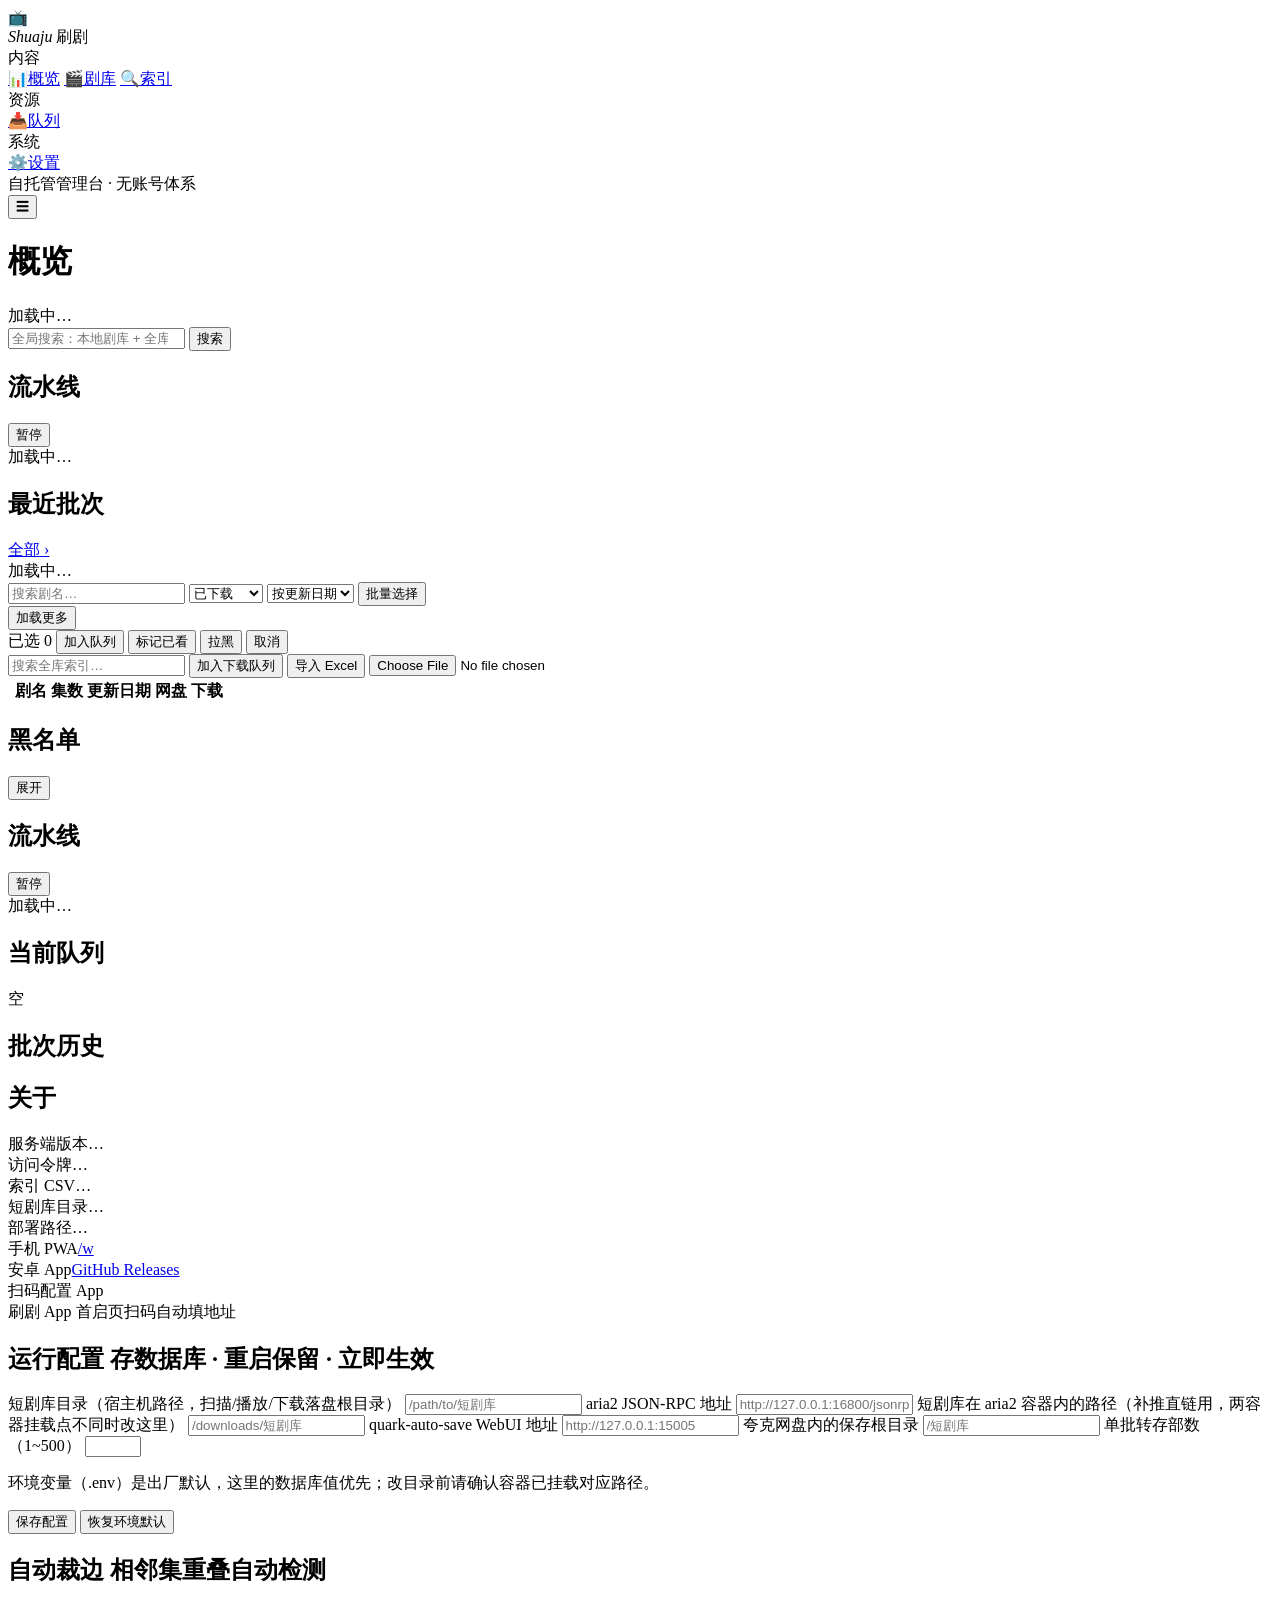
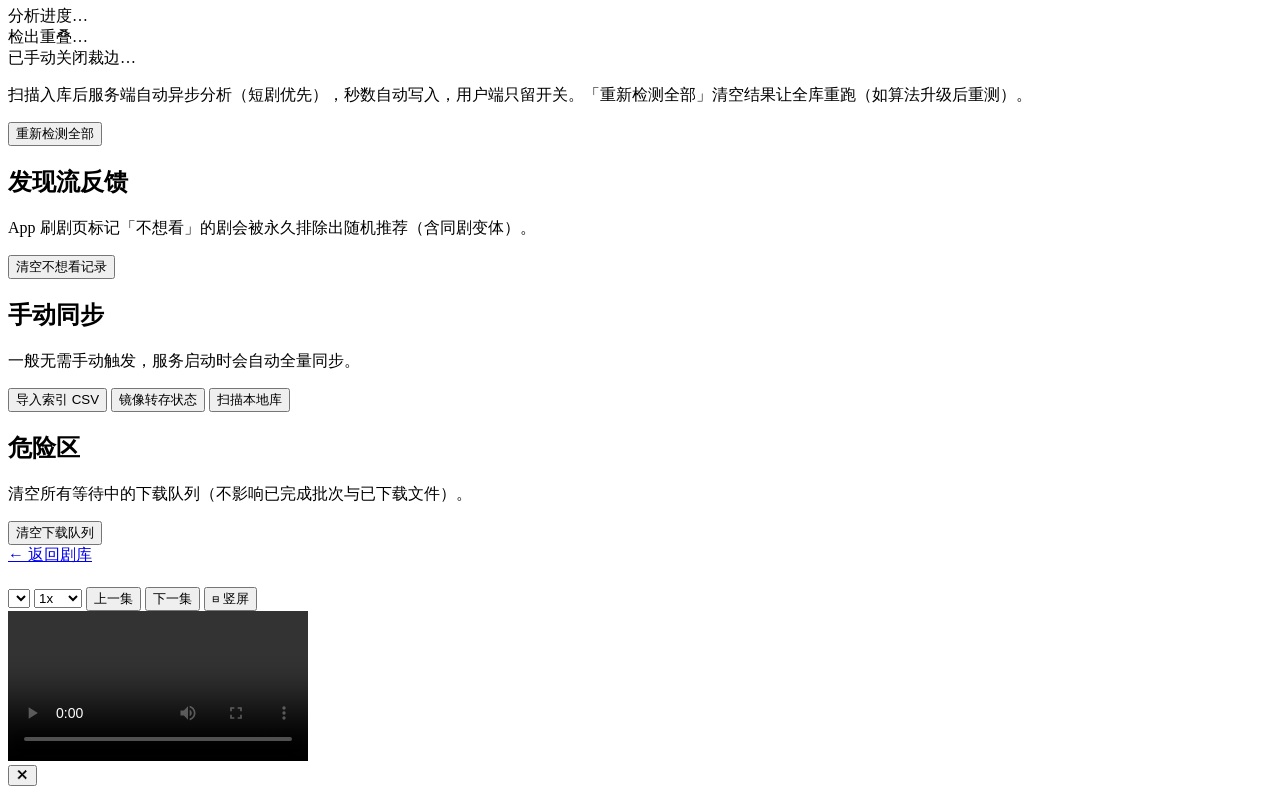
==== commit c2f7f35d: "feat: APK 下载入口改指 GitHub Releases - 管理台设置区 /w PWA 页脚的「下载 APK」从 /duanju.apk 换成   shuaju-releases Relea" ====
--- a/static/index.html
+++ b/static/index.html
@@ -150,7 +150,7 @@
       <div class="set-row"><span class="k">短剧库目录</span><span id="set-lib">…</span></div>
       <div class="set-row" id="set-deploy"><span class="k">部署路径</span><span class="muted">…</span></div>
       <div class="set-row"><span class="k">手机 PWA</span><a href="/w" class="link-a">/w</a></div>
-      <div class="set-row"><span class="k">安卓 App</span><a href="/duanju.apk" class="link-a">下载 APK</a></div>
+      <div class="set-row"><span class="k">安卓 App</span><a href="https://github.com/xjzq0907/shuaju-releases/releases" class="link-a" target="_blank" rel="noopener">GitHub Releases</a></div>
       <div class="set-row top">
         <span class="k">扫码配置 App</span>
         <div class="right">
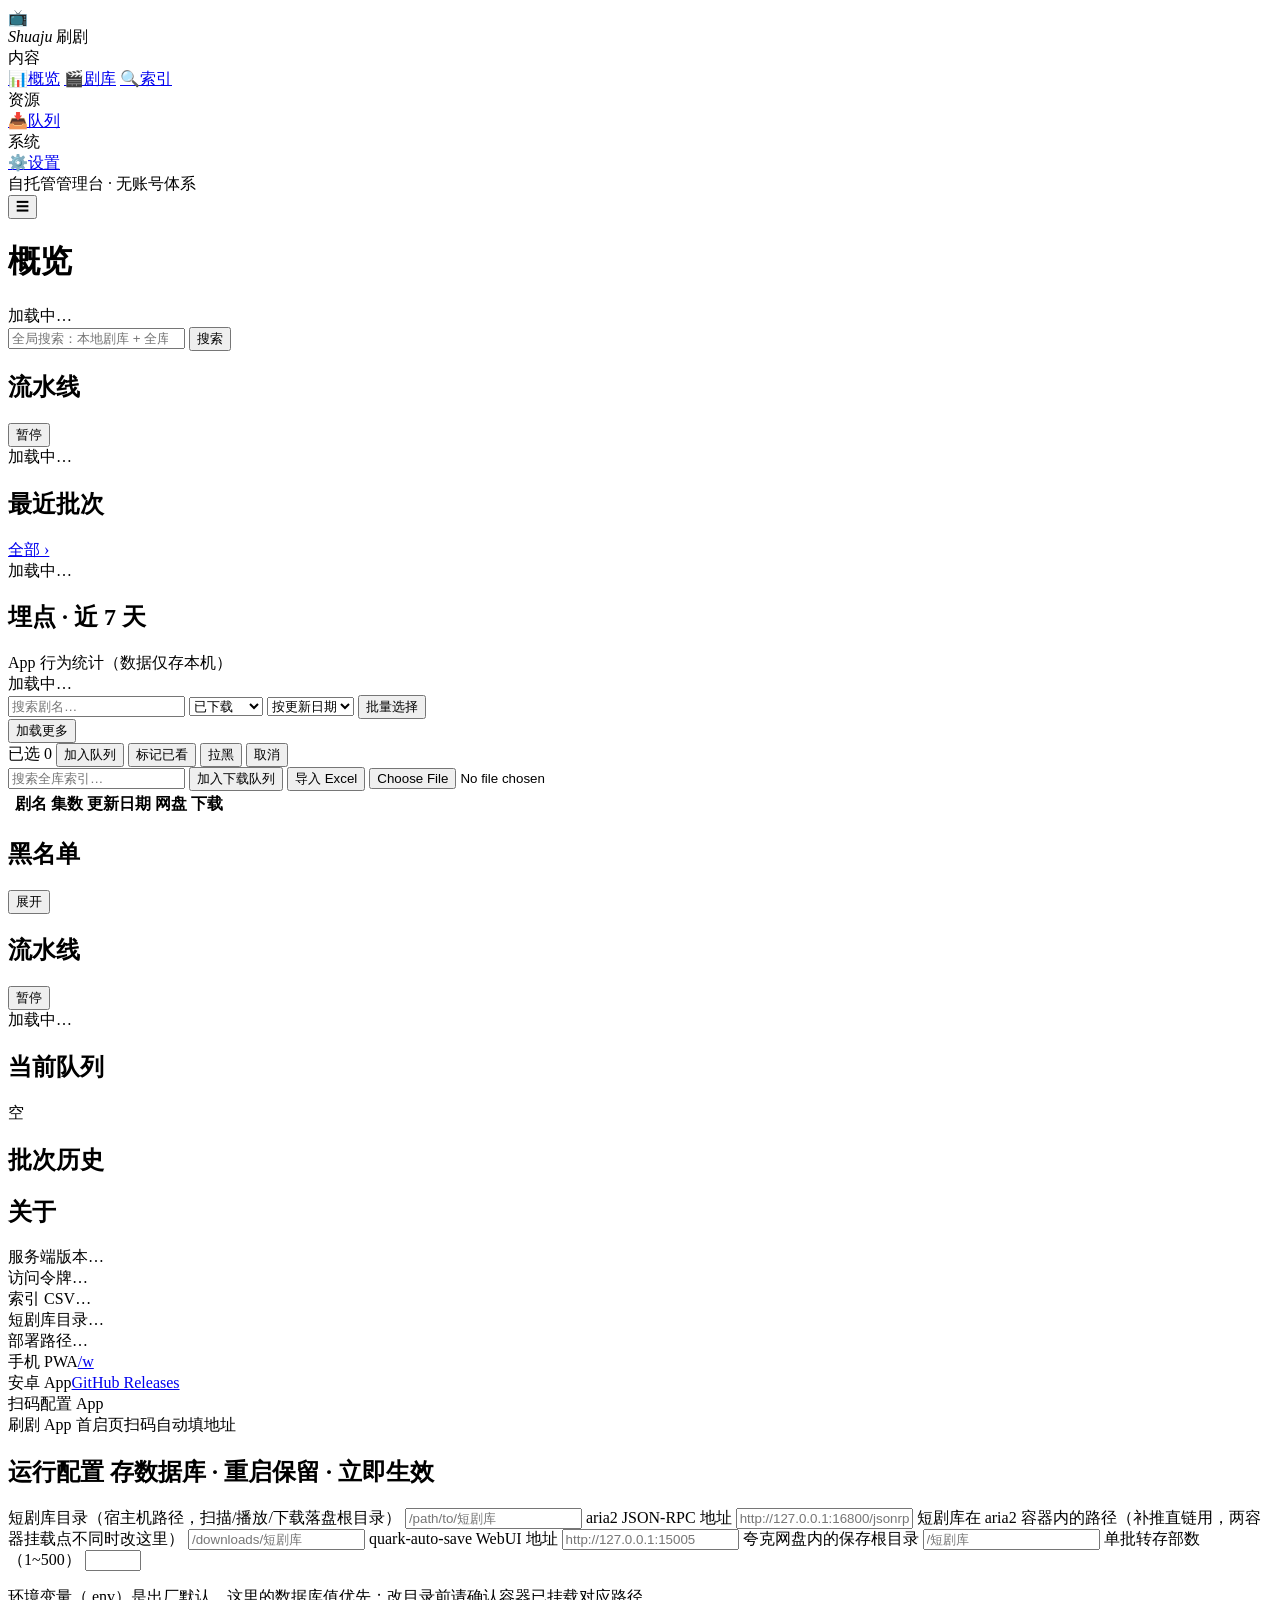
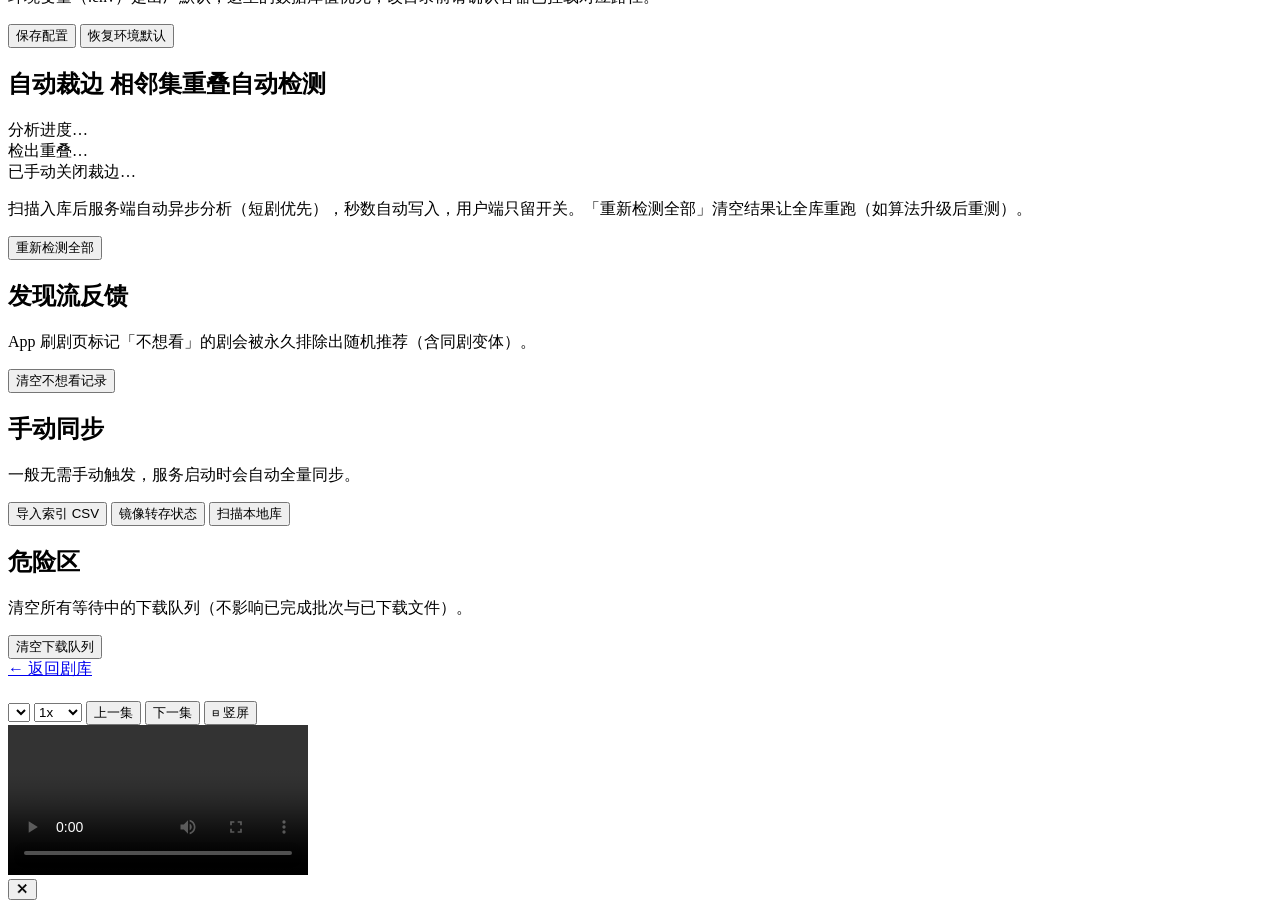
==== commit 5bfd2551: "feat: 埋点 MVP——/api/events 批量上报 + 仪表盘事件看板（FR-FUT-01） - events 表（device/name/ts/props，匿名设备号，数据只存本机不出环境" ====
--- a/static/index.html
+++ b/static/index.html
@@ -57,6 +57,13 @@
         <a href="#/queue" class="link-a small">全部 ›</a>
       </div>
       <div id="dash-batches" class="muted">加载中…</div>
+    </div>
+    <div class="panel">
+      <div class="panel-head">
+        <h2>埋点 · 近 7 天</h2>
+        <span class="muted small">App 行为统计（数据仅存本机）</span>
+      </div>
+      <div id="dash-events" class="muted">加载中…</div>
     </div>
   </div>
 </main>
